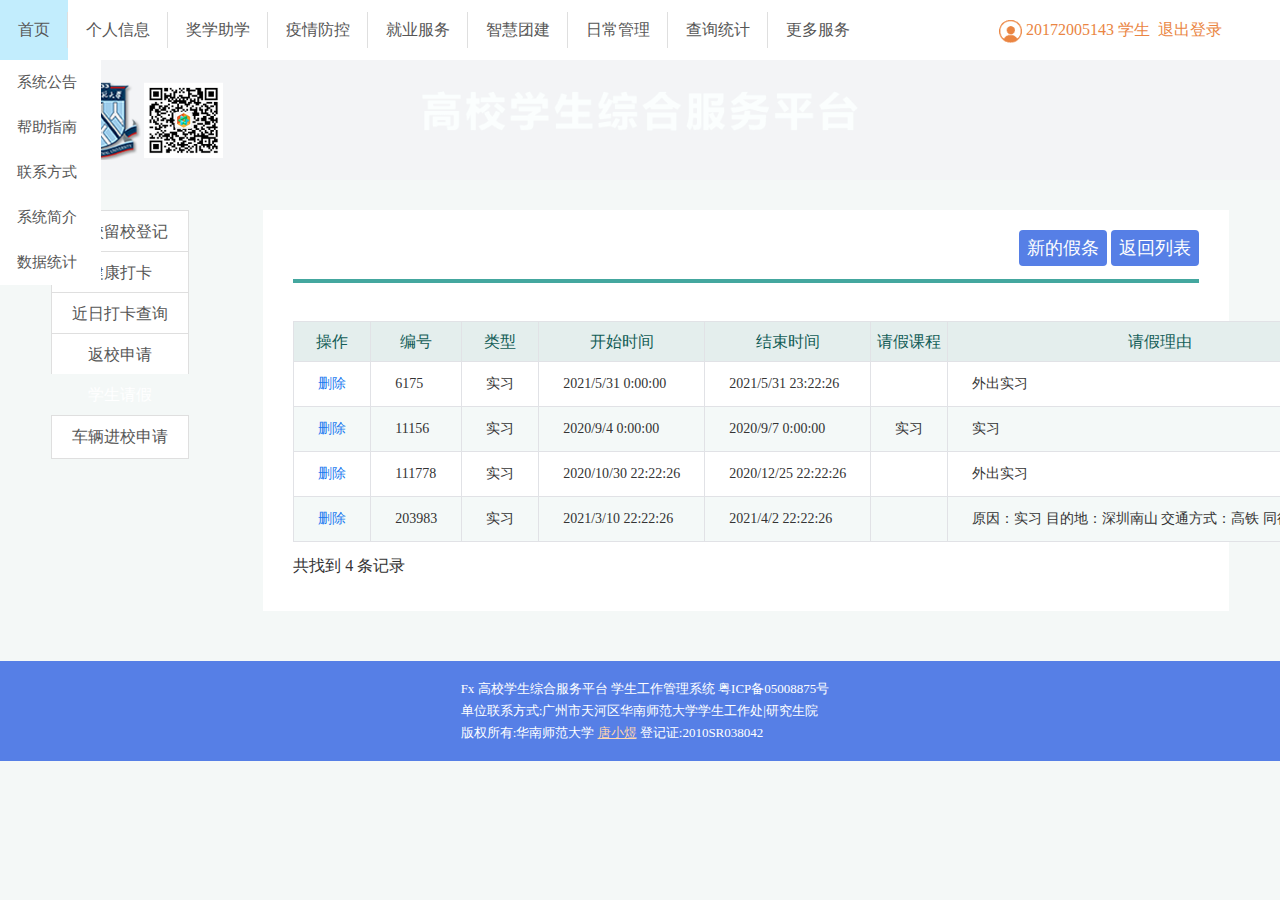
==== index.html @ 95a1191d "Rename fx.html to index.html" ====
<!DOCTYPE html>
<!-- saved from url=(0068)https://ssp.scnu.edu.cn/opt_rc_wyqj.aspx?key=wGHYtJHDlayr6qtE&fid=55 -->
<html xmlns="http://www.w3.org/1999/xhtml" class="no-touch"><head><meta http-equiv="Content-Type" content="text/html; charset=UTF-8"><meta content="width=device-width, initial-scale=1.0"><title>
	Fx 高校学生综合服务平台 学生工作管理系统 学生请假
</title><meta http-equiv="keywords" content="学生工作,综合服务,服务平台,信息系统,管理系统,swis"><meta http-equiv="author" content="华南师范大学,唐小煜,beaming@qq.com"><meta http-equiv="X-UA-Compatible" content="IE=edge"><link href="./fx_files/global.css" rel="stylesheet"><link href="./fx_files/style.css" rel="stylesheet"><link href="./fx_files/bootstrap.css" rel="stylesheet"><link href="./fx_files/right.css" rel="stylesheet"><link href="./fx_files/form.css" rel="stylesheet"><link href="./fx_files/table.css" rel="stylesheet">
<style type="text/css">/*
 * contextMenu.js v 1.4.0
 * Author: Sudhanshu Yadav
 * s-yadav.github.com
 * Copyright (c) 2013 Sudhanshu Yadav.
 * Dual licensed under the MIT and GPL licenses
**/

.iw-contextMenu {
    box-shadow: 0px 2px 3px rgba(0, 0, 0, 0.10) !important;
    border: 1px solid #c8c7cc !important;
    border-radius: 11px !important;
    display: none;
    z-index: 1000000132;
    max-width: 300px !important;
    width: auto !important;
}

.dark-mode .iw-contextMenu,
.TnITTtw-dark-mode.iw-contextMenu,
.TnITTtw-dark-mode .iw-contextMenu {
    border-color: #747473 !important;
}

.iw-cm-menu {
    background: #fff !important;
    color: #000 !important;
    margin: 0px !important;
    padding: 0px !important;
    overflow: visible !important;
}

.dark-mode .iw-cm-menu,
.TnITTtw-dark-mode.iw-cm-menu,
.TnITTtw-dark-mode .iw-cm-menu {
    background: #525251 !important;
    color: #FFF !important;
}

.iw-curMenu {
}

.iw-cm-menu li {
    font-family: -apple-system, BlinkMacSystemFont, "Helvetica Neue", Helvetica, Arial, Ubuntu, sans-serif !important;
    list-style: none !important;
    padding: 10px !important;
    padding-right: 20px !important;
    border-bottom: 1px solid #c8c7cc !important;
    font-weight: 400 !important;
    cursor: pointer !important;
    position: relative !important;
    font-size: 14px !important;
    margin: 0 !important;
    line-height: inherit !important;
    border-radius: 0 !important;
    display: block !important;
}

.dark-mode .iw-cm-menu li, .TnITTtw-dark-mode .iw-cm-menu li {
    border-bottom-color: #747473 !important;
}

.iw-cm-menu li:first-child {
    border-top-left-radius: 11px !important;
    border-top-right-radius: 11px !important;
}

.iw-cm-menu li:last-child {
    border-bottom-left-radius: 11px !important;
    border-bottom-right-radius: 11px !important;
    border-bottom: none !important;
}

.iw-mOverlay {
    position: absolute !important;
    width: 100% !important;
    height: 100% !important;
    top: 0px !important;
    left: 0px !important;
    background: #FFF !important;
    opacity: .5 !important;
}

.iw-contextMenu li.iw-mDisable {
    opacity: 0.3 !important;
    cursor: default !important;
}

.iw-mSelected {
    background-color: #F6F6F6 !important;
}

.dark-mode .iw-mSelected, .TnITTtw-dark-mode .iw-mSelected {
    background-color: #676766 !important;
}

.iw-cm-arrow-right {
    width: 0 !important;
    height: 0 !important;
    border-top: 5px solid transparent !important;
    border-bottom: 5px solid transparent !important;
    border-left: 5px solid #000 !important;
    position: absolute !important;
    right: 5px !important;
    top: 50% !important;
    margin-top: -5px !important;
}

.dark-mode .iw-cm-arrow-right, .TnITTtw-dark-mode .iw-cm-arrow-right {
    border-left-color: #FFF !important;
}

.iw-mSelected > .iw-cm-arrow-right {
}

/*context menu css end */</style><style type="text/css">@-webkit-keyframes load4 {
    0%,
    100% {
        box-shadow: 0 -3em 0 0.2em, 2em -2em 0 0em, 3em 0 0 -1em, 2em 2em 0 -1em, 0 3em 0 -1em, -2em 2em 0 -1em, -3em 0 0 -1em, -2em -2em 0 0;
    }
    12.5% {
        box-shadow: 0 -3em 0 0, 2em -2em 0 0.2em, 3em 0 0 0, 2em 2em 0 -1em, 0 3em 0 -1em, -2em 2em 0 -1em, -3em 0 0 -1em, -2em -2em 0 -1em;
    }
    25% {
        box-shadow: 0 -3em 0 -0.5em, 2em -2em 0 0, 3em 0 0 0.2em, 2em 2em 0 0, 0 3em 0 -1em, -2em 2em 0 -1em, -3em 0 0 -1em, -2em -2em 0 -1em;
    }
    37.5% {
        box-shadow: 0 -3em 0 -1em, 2em -2em 0 -1em, 3em 0em 0 0, 2em 2em 0 0.2em, 0 3em 0 0em, -2em 2em 0 -1em, -3em 0em 0 -1em, -2em -2em 0 -1em;
    }
    50% {
        box-shadow: 0 -3em 0 -1em, 2em -2em 0 -1em, 3em 0 0 -1em, 2em 2em 0 0em, 0 3em 0 0.2em, -2em 2em 0 0, -3em 0em 0 -1em, -2em -2em 0 -1em;
    }
    62.5% {
        box-shadow: 0 -3em 0 -1em, 2em -2em 0 -1em, 3em 0 0 -1em, 2em 2em 0 -1em, 0 3em 0 0, -2em 2em 0 0.2em, -3em 0 0 0, -2em -2em 0 -1em;
    }
    75% {
        box-shadow: 0em -3em 0 -1em, 2em -2em 0 -1em, 3em 0em 0 -1em, 2em 2em 0 -1em, 0 3em 0 -1em, -2em 2em 0 0, -3em 0em 0 0.2em, -2em -2em 0 0;
    }
    87.5% {
        box-shadow: 0em -3em 0 0, 2em -2em 0 -1em, 3em 0 0 -1em, 2em 2em 0 -1em, 0 3em 0 -1em, -2em 2em 0 0, -3em 0em 0 0, -2em -2em 0 0.2em;
    }
}

@keyframes load4 {
    0%,
    100% {
        box-shadow: 0 -3em 0 0.2em, 2em -2em 0 0em, 3em 0 0 -1em, 2em 2em 0 -1em, 0 3em 0 -1em, -2em 2em 0 -1em, -3em 0 0 -1em, -2em -2em 0 0;
    }
    12.5% {
        box-shadow: 0 -3em 0 0, 2em -2em 0 0.2em, 3em 0 0 0, 2em 2em 0 -1em, 0 3em 0 -1em, -2em 2em 0 -1em, -3em 0 0 -1em, -2em -2em 0 -1em;
    }
    25% {
        box-shadow: 0 -3em 0 -0.5em, 2em -2em 0 0, 3em 0 0 0.2em, 2em 2em 0 0, 0 3em 0 -1em, -2em 2em 0 -1em, -3em 0 0 -1em, -2em -2em 0 -1em;
    }
    37.5% {
        box-shadow: 0 -3em 0 -1em, 2em -2em 0 -1em, 3em 0em 0 0, 2em 2em 0 0.2em, 0 3em 0 0em, -2em 2em 0 -1em, -3em 0em 0 -1em, -2em -2em 0 -1em;
    }
    50% {
        box-shadow: 0 -3em 0 -1em, 2em -2em 0 -1em, 3em 0 0 -1em, 2em 2em 0 0em, 0 3em 0 0.2em, -2em 2em 0 0, -3em 0em 0 -1em, -2em -2em 0 -1em;
    }
    62.5% {
        box-shadow: 0 -3em 0 -1em, 2em -2em 0 -1em, 3em 0 0 -1em, 2em 2em 0 -1em, 0 3em 0 0, -2em 2em 0 0.2em, -3em 0 0 0, -2em -2em 0 -1em;
    }
    75% {
        box-shadow: 0em -3em 0 -1em, 2em -2em 0 -1em, 3em 0em 0 -1em, 2em 2em 0 -1em, 0 3em 0 -1em, -2em 2em 0 0, -3em 0em 0 0.2em, -2em -2em 0 0;
    }
    87.5% {
        box-shadow: 0em -3em 0 0, 2em -2em 0 -1em, 3em 0 0 -1em, 2em 2em 0 -1em, 0 3em 0 -1em, -2em 2em 0 0, -3em 0em 0 0, -2em -2em 0 0.2em;
    }
}</style><style type="text/css">/* This is not a zero-length file! */</style></head>

<body>
    <form method="post" action="https://ssp.scnu.edu.cn/opt_rc_wyqj.aspx?key=wGHYtJHDlayr6qtE&amp;fid=55" id="form1">
<div class="aspNetHidden">
<input type="hidden" name="__EVENTTARGET" id="__EVENTTARGET" value="">
<input type="hidden" name="__EVENTARGUMENT" id="__EVENTARGUMENT" value="">
<input type="hidden" name="__VIEWSTATE" id="__VIEWSTATE" value="/[base64]/[base64]/[base64]/[base64]/[base64]/[base64]/caQ2jnZQSI9nuB+tcl2HYSDg6dOxLQ=">
</div>

<script type="text/javascript">
//<![CDATA[
var theForm = document.forms['form1'];
if (!theForm) {
    theForm = document.form1;
}
function __doPostBack(eventTarget, eventArgument) {
    if (!theForm.onsubmit || (theForm.onsubmit() != false)) {
        theForm.__EVENTTARGET.value = eventTarget;
        theForm.__EVENTARGUMENT.value = eventArgument;
        theForm.submit();
    }
}
//]]>
</script>


        <div class="container">
            <div class="h_menu">
                <nav>
                    <ul class="menu list-unstyled">
                        <li><a href="https://ssp.scnu.edu.cn/Default.aspx">首页</a>
                            <ul>
                                <li><a href="https://ssp.scnu.edu.cn/showcontent.aspx?fid=0000">系统公告</a></li>
                                <li><a href="https://ssp.scnu.edu.cn/showcontent.aspx?fid=0099">帮助指南</a></li>
                                <li><a href="https://ssp.scnu.edu.cn/showcontent.aspx?pid=42">联系方式</a></li>
                                <li><a href="https://ssp.scnu.edu.cn/showcontent.aspx?pid=41">系统简介</a></li>
                                <li><a href="https://ssp.scnu.edu.cn/ShowStatistics.aspx">数据统计</a></li>
                            </ul>
                        </li>
                        <li><a href="https://ssp.scnu.edu.cn/opt_xx_myapps.aspx?key=wGHYtJHDlayr6qtE&amp;fid=7">个人信息</a>
                            <ul>
                                <li class="bg0"><a href="https://ssp.scnu.edu.cn/opt_xx_myapps.aspx?key=wGHYtJHDlayr6qtE&amp;fid=7">我的应用</a></li>
<li class="bg1"><a href="https://ssp.scnu.edu.cn/opt_xx_xxhz.aspx?key=wGHYtJHDlayr6qtE&amp;fid=7">信息汇总</a></li>
<li class="bg2"><a href="https://ssp.scnu.edu.cn/opt_xx_zzgx.aspx?key=wGHYtJHDlayr6qtE&amp;fid=7">我的证照</a></li>
<li class="bg3"><a href="https://ssp.scnu.edu.cn/opt_xx_jbxx.aspx?key=wGHYtJHDlayr6qtE&amp;fid=7">基本信息</a></li>
<li class="bg4"><a href="https://ssp.scnu.edu.cn/opt_xx_jtxx.aspx?key=wGHYtJHDlayr6qtE&amp;fid=7">家庭信息</a></li>
<li class="bg0"><a href="https://ssp.scnu.edu.cn/opt_xx_zhwh.aspx?key=wGHYtJHDlayr6qtE&amp;fid=7">账号维护</a></li>
<li class="bg1"><a href="https://ssp.scnu.edu.cn/opt_xx_mylogs.aspx?key=wGHYtJHDlayr6qtE&amp;fid=7">我的日志</a></li>

                            </ul>
                        </li>
                        <li><a href="https://ssp.scnu.edu.cn/opt_xx_myapps.aspx?key=wGHYtJHDlayr6qtE&amp;fid=8">奖学助学</a>
                            <ul>
                                <li class="bg0"><a href="https://ssp.scnu.edu.cn/opt_jz_jzsq.aspx?key=wGHYtJHDlayr6qtE&amp;fid=8">奖助申请</a></li>
<li class="bg1"><a href="https://ssp.scnu.edu.cn/opt_jz_jzgs.aspx?key=wGHYtJHDlayr6qtE&amp;fid=8">奖助公示</a></li>
<li class="bg2"><a href="https://ssp.scnu.edu.cn/opt_jz_cxjsq.aspx?key=wGHYtJHDlayr6qtE&amp;fid=8">成果登记与评奖</a></li>

                            </ul>
                        </li>
                        <li><a href="https://ssp.scnu.edu.cn/opt_xx_myapps.aspx?key=wGHYtJHDlayr6qtE&amp;fid=55">疫情防控</a>
                            <ul>
                                <li class="bg0"><a href="https://ssp.scnu.edu.cn/opt_yq_lxlxdj.aspx?key=wGHYtJHDlayr6qtE&amp;fid=55">离校留校登记</a></li>
<li class="bg1"><a href="https://ssp.scnu.edu.cn/opt_yq_jkdk.aspx?key=wGHYtJHDlayr6qtE&amp;fid=55">健康打卡</a></li>
<li class="bg2"><a href="https://ssp.scnu.edu.cn/opt_yq_jkdkcx.aspx?key=wGHYtJHDlayr6qtE&amp;fid=55">近日打卡查询</a></li>
<li class="bg3"><a href="https://ssp.scnu.edu.cn/opt_yq_fxsq.aspx?key=wGHYtJHDlayr6qtE&amp;fid=55">返校申请</a></li>
<li class="bg4 selected sel act"><a href="https://ssp.scnu.edu.cn/opt_rc_wyqj.aspx?key=wGHYtJHDlayr6qtE&amp;fid=55">学生请假</a></li>
<li class="bg0"><a href="https://ssp.scnu.edu.cn/opt_yq_cljxsq.aspx?key=wGHYtJHDlayr6qtE&amp;fid=55">车辆进校申请</a></li>

                            </ul>
                        </li>
                        <li><a href="https://ssp.scnu.edu.cn/opt_xx_myapps.aspx?key=wGHYtJHDlayr6qtE&amp;fid=129">就业服务</a>
                            <ul>
                                <li class="bg0"><a href="https://ssp.scnu.edu.cn/opt_jy_daqx.aspx?key=wGHYtJHDlayr6qtE&amp;fid=129">档案去向</a></li>
<li class="bg1"><a href="https://ssp.scnu.edu.cn/opt_lx_wylx.aspx?key=wGHYtJHDlayr6qtE&amp;fid=129">我要离校</a></li>
<li class="bg2"><a href="https://ssp.scnu.edu.cn/opt_jy_gopay.aspx?key=wGHYtJHDlayr6qtE&amp;fid=129">离宿缴费</a></li>

                            </ul>
                        </li>
                        <li><a href="https://ssp.scnu.edu.cn/opt_xx_myapps.aspx?key=wGHYtJHDlayr6qtE&amp;fid=104">智慧团建</a>
                            <ul>
                                <li class="bg0"><a href="https://ssp.scnu.edu.cn/opt_tw_kjxmsb.aspx?key=wGHYtJHDlayr6qtE&amp;fid=104">科技项目申报</a></li>
<li class="bg1"><a href="https://ssp.scnu.edu.cn/opt_tw_stdj.aspx?key=wGHYtJHDlayr6qtE&amp;fid=104">社团申报</a></li>

                            </ul>
                        </li>
                        <li><a href="https://ssp.scnu.edu.cn/opt_xx_myapps.aspx?key=wGHYtJHDlayr6qtE&amp;fid=14">日常管理</a>
                            <ul>
                                <li class="bg0"><a href="https://ssp.scnu.edu.cn/opt_qt_lxdj.aspx?key=wGHYtJHDlayr6qtE&amp;fid=14">留校登记</a></li>

                            </ul>
                        </li>
                        <li><a href="https://ssp.scnu.edu.cn/opt_xx_myapps.aspx?key=wGHYtJHDlayr6qtE&amp;fid=130">查询统计</a>
                            <ul>
                                
                            </ul>
                        </li>
                        <li><a href="https://ssp.scnu.edu.cn/opt_rc_wyqj.aspx?key=wGHYtJHDlayr6qtE&amp;fid=55#">更多服务</a>
                            <ul>
                                <li><a href="https://ssp.scnu.edu.cn/opt_xx_myapps.aspx?key=wGHYtJHDlayr6qtE&amp;fid=5">系统管理</a></li>
                                <li><a href="https://ssp.scnu.edu.cn/opt_xx_myapps.aspx?key=wGHYtJHDlayr6qtE&amp;fid=128">宿舍服务</a></li>
                                <li><a href="https://ssp.scnu.edu.cn/opt_xx_myapps.aspx?key=wGHYtJHDlayr6qtE&amp;fid=106">医保服务</a></li>
                                <li><a href="https://ssp.scnu.edu.cn/opt_xx_myapps.aspx?key=wGHYtJHDlayr6qtE&amp;fid=107">勤工俭学</a></li>
                                <li><a href="https://ssp.scnu.edu.cn/opt_xx_myapps.aspx?key=wGHYtJHDlayr6qtE&amp;fid=34">交互平台</a></li>
                                <li><a href="https://ssp.scnu.edu.cn/opt_xx_myapps.aspx?key=wGHYtJHDlayr6qtE&amp;fid=133">学生发展工作室</a></li>
                                <li><a href="https://ssp.scnu.edu.cn/opt_xx_myapps.aspx?key=wGHYtJHDlayr6qtE&amp;fid=179">办事大厅管理</a></li>
                            </ul>
                        </li>
                        <li class="login_info">
                            <a href="https://ssp.scnu.edu.cn/opt_rc_wyqj.aspx?key=wGHYtJHDlayr6qtE&amp;fid=55#">
                                <img src="./fx_files/user_icon.png">
                                <span id="logmsg">20172005143 学生</span></a>
                            

                            <a onclick="return confirm(&#39;确定要注销您的登录状态吗？&#39;);" id="gologout" class="submit bg2" href="javascript:__doPostBack(&#39;ctl00$gologout&#39;,&#39;&#39;)">退出登录</a>
                        </li>
                    </ul>
                </nav>
            </div>

            <div id="mp_main" class="mp_main">
	
                
            
</div>

            <div id="mp_slave" class="mp_slave">
	
                <div class="mainleft">
                    <div class="grid_sys bdorange">
                        <img src="./fx_files/logo.png" alt="" class="logo logined_logo">
                        <h1 class="scnu_service logined_service"><img src="./fx_files/service.png" alt="学生综合服务平台" class="service"></h1>
                    </div>


                    


                    <div class="clearfix"></div>
                </div>

                <div class="main_content grid3of4">
                    <div class="leftgrid bdblue">
                        
                        <div class="clearfix"></div>

                        <ul id="left_menu" class="left_menu"><li class="0"><a href="https://ssp.scnu.edu.cn/opt_yq_lxlxdj.aspx?key=wGHYtJHDlayr6qtE&amp;fid=55">离校留校登记</a></li>
<li class="1"><a href="https://ssp.scnu.edu.cn/opt_yq_jkdk.aspx?key=wGHYtJHDlayr6qtE&amp;fid=55">健康打卡</a></li>
<li class="2"><a href="https://ssp.scnu.edu.cn/opt_yq_jkdkcx.aspx?key=wGHYtJHDlayr6qtE&amp;fid=55">近日打卡查询</a></li>
<li class="3"><a href="https://ssp.scnu.edu.cn/opt_yq_fxsq.aspx?key=wGHYtJHDlayr6qtE&amp;fid=55">返校申请</a></li>
<li class="4 selected sel act"><a href="https://ssp.scnu.edu.cn/opt_rc_wyqj.aspx?key=wGHYtJHDlayr6qtE&amp;fid=55">学生请假</a></li>
<li class="0"><a href="https://ssp.scnu.edu.cn/opt_yq_cljxsq.aspx?key=wGHYtJHDlayr6qtE&amp;fid=55">车辆进校申请</a></li>
</ul>
                        <div class="clearfix"></div>
                    </div>

                <div class="main_right">
                    <div class="rightgrid">
                        

                        <div id="right_expand" class="right_expand">
                            
    <span id="cph_r_expand_msg_panel" class="msgstr"></span>

    <div class="linkpanel">
        <a id="cph_r_expand_add" href="javascript:__doPostBack(&#39;ctl00$cph_r_expand$add&#39;,&#39;&#39;)">新的假条</a>
        <a id="cph_r_expand_back" href="javascript:__doPostBack(&#39;ctl00$cph_r_expand$back&#39;,&#39;&#39;)">返回列表</a>
    </div>

                        </div>
                        
    <div id="cph_right_right_list" class="right_content">
        <div>
		<table cellspacing="0" rules="all" border="1" id="cph_right_gv1" style="border-collapse:collapse;">
			<tbody><tr class="trh">
				<th scope="col">操作</th><th scope="col">编号</th><th scope="col">类型</th><th scope="col">开始时间</th><th scope="col">结束时间</th><th scope="col">请假课程</th><th scope="col">请假理由</th><th scope="col">是否准假</th><th scope="col">是否销假</th><th scope="col">假条状态</th>
			</tr><tr class="tr1">
				<td>
                        <a onclick="return confirm(&#39;注意：只能删除[未审批]的记录\n\n您确定要删除这一项吗？&#39;);" id="cph_right_gv1_Delete_0" href="javascript:__doPostBack(&#39;ctl00$cph_right$gv1$ctl02$Delete&#39;,&#39;&#39;)">删除</a>
                    </td><td>6175</td><td>实习</td><td>2021/5/31 0:00:00</td><td>2021/5/31 23:22:26</td><td>&nbsp;</td><td>外出实习</td><td><span class="aspNetDisabled" title="是否准假"><input id="cph_right_gv1_ctl00_0" type="checkbox" name="ctl00$cph_right$gv1$ctl02$ctl00" checked="checked" disabled="disabled"></span></td><td><span class="aspNetDisabled" title="是否销假"><input id="cph_right_gv1_ctl01_0" type="checkbox" name="ctl00$cph_right$gv1$ctl02$ctl01" disabled="disabled"></span></td><td>已审核</td>
			</tr><tr class="tr0">
				<td>
                        <a onclick="return confirm(&#39;注意：只能删除[未审批]的记录\n\n您确定要删除这一项吗？&#39;);" id="cph_right_gv1_Delete_1" href="javascript:__doPostBack(&#39;ctl00$cph_right$gv1$ctl03$Delete&#39;,&#39;&#39;)">删除</a>
                    </td><td>11156</td><td>实习</td><td>2020/9/4 0:00:00</td><td>2020/9/7 0:00:00</td><td>实习</td><td>实习</td><td><span class="aspNetDisabled" title="是否准假"><input id="cph_right_gv1_ctl00_1" type="checkbox" name="ctl00$cph_right$gv1$ctl03$ctl00" checked="checked" disabled="disabled"></span></td><td><span class="aspNetDisabled" title="是否销假"><input id="cph_right_gv1_ctl01_1" type="checkbox" name="ctl00$cph_right$gv1$ctl03$ctl01" disabled="disabled"></span></td><td>已审核</td>
			</tr><tr class="tr1">
				<td>
                        <a onclick="return confirm(&#39;注意：只能删除[未审批]的记录\n\n您确定要删除这一项吗？&#39;);" id="cph_right_gv1_Delete_2" href="javascript:__doPostBack(&#39;ctl00$cph_right$gv1$ctl04$Delete&#39;,&#39;&#39;)">删除</a>
                    </td><td>111778</td><td>实习</td><td>2020/10/30 22:22:26</td><td>2020/12/25 22:22:26</td><td>&nbsp;</td><td>外出实习</td><td><span class="aspNetDisabled" title="是否准假"><input id="cph_right_gv1_ctl00_2" type="checkbox" name="ctl00$cph_right$gv1$ctl04$ctl00" disabled="disabled"></span></td><td><span class="aspNetDisabled" title="是否销假"><input id="cph_right_gv1_ctl01_2" type="checkbox" name="ctl00$cph_right$gv1$ctl04$ctl01" disabled="disabled"></span></td><td>未审核[已报备]</td>
			</tr><tr class="tr0">
				<td>
                        <a onclick="return confirm(&#39;注意：只能删除[未审批]的记录\n\n您确定要删除这一项吗？&#39;);" id="cph_right_gv1_Delete_3" href="javascript:__doPostBack(&#39;ctl00$cph_right$gv1$ctl05$Delete&#39;,&#39;&#39;)">删除</a>
                    </td><td>203983</td><td>实习</td><td>2021/3/10 22:22:26</td><td>2021/4/2 22:22:26</td><td>&nbsp;</td><td>原因：实习
目的地：深圳南山
交通方式：高铁
同行人员：无</td><td><span class="aspNetDisabled" title="是否准假"><input id="cph_right_gv1_ctl00_3" type="checkbox" name="ctl00$cph_right$gv1$ctl05$ctl00" disabled="disabled"></span></td><td><span class="aspNetDisabled" title="是否销假"><input id="cph_right_gv1_ctl01_3" type="checkbox" name="ctl00$cph_right$gv1$ctl05$ctl01" disabled="disabled"></span></td><td>未审核[已报备]</td>
			</tr>
		</tbody></table>
	</div>
        

        <div class="r_bottom">
            <div>共找到 <span id="cph_right_recordcount">4</span> 条记录</div>
        </div>
    </div>

    


                        <div class="clearfix"></div>
                        <span id="SysErrMsg" class="msgstr"></span>
                    </div>
                </div>
                </div>

                <div class="clearfix"></div>
   
            
</div>

            <div class="clearfix"></div>

            <div class="copy">
                <div id="footright">
                    <div><span id="msg_sysinf">Fx 高校学生综合服务平台 学生工作管理系统 粤ICP备05008875号</span></div>
                    <div><span id="msg_unitinf">单位联系方式:广州市天河区华南师范大学学生工作处|研究生院</span></div>
                    <div><span id="msg_copyright">版权所有:华南师范大学 <a href="mailto:15034508@qq.com">唐小煜</a> 登记证:2010SR038042</span></div>
                </div>
            </div>
        </div>
    
<div class="aspNetHidden">

	<input type="hidden" name="__VIEWSTATEGENERATOR" id="__VIEWSTATEGENERATOR" value="7E3672E4">
	<input type="hidden" name="__EVENTVALIDATION" id="__EVENTVALIDATION" value="/wEdABBECXx6Z/SM8YxrE/voUA/QCH7C2ooKcj+hye21epcYt+uzpF1NuXI+aMzZHRv7X2z7lR47oVR23DA/cJCW4TxWSu6ydGHZAZEYcoKbGllcy3W2VneF6AYnxjHngQWNz/3TOEf130ZVZ5f+k2UVd/[base64]/7jPuZ7jdSJYt4RsC4UKB8=">
</div></form>


</body></html>
---- fx_files/global.css ----
.grid_sys {
	position: relative;
  background: #F3F4F6 url('../images/banner.png') no-repeat center;
  background-size: 100% 100%;
  margin-bottom: 30px;
}

body,
ul,
ol,
li,
p,
h1,
h2,
h3,
dl,
dt,
dd,
form,
input,
button,
a,
span {
  padding: 0;
  margin: 0;
  font-family: "Microsoft YaHei", SimSun, serif;
  outline: none;
}

li {
  list-style: none;
}

img {
  border: none;
}

a,
a:hover,
a:active,
a:link,
a:visited {
  text-decoration: none;
  color: #000;
}

body {
  font-size: 16px;
  background-color: #F4F8F7;
  color: #333;
}

.msgstr{
    color:red;
}

#footright,
.footleft,
.menu > li,
.grid_sys a,
#ctl00_cph_default_Button1,
.colorul ul li,
.grant h3,
.grant ol,
.go_away ol,
.go_away h3,
th[colspan="7"] span,
.right_form dt,
.right_form dd,
.margin_top15 dt,
.margin_top15 dd,
.grid_sys .logined_logo,
.right_apps li,
.grid_sys .logined_service,
.menu .login_info a,
.form_info > h1 {
    letter-spacing: normal;
    word-spacing: normal;
    vertical-align: top;
    display: inline-block;
    *display: inline;
    *zoom: 1;
}

nav {
  background-color: #FFF;
  min-height: 60px;
}

.menu {
  text-align: left;
  text-align-last: left;
  font-size: 0;
}

.menu>li {
  font-size: 16px;
  min-height: 60px;
  margin-left: -1px;
}

.menu li a {
  display: block;
  line-height: 36px;
  padding: 0 18px;
  margin-top: 12px;
  border-left: 1px solid #DFDFDF;
  color: #565656;
}

.menu .fx a {
  border: none;
  padding-left: 55px;
  padding-right: 30px;
}

.fx img {
  vertical-align: middle;
}

.menu .color1>a {
  color: rgba(38, 152, 143, 1);
  border: none;
}

.menu li:hover {
  background-color: #C2EDFD;
}

.menu .login_info {
  float: right;
  padding-right: 56px;
  font-size: 16px;
}

.menu .login_info:hover {
  background-color: #FFF;
}

.menu .login_info a {
  padding: 0 2px;
  border: none;
  color: #EA8542;
}

.login_info img {
  vertical-align: middle;
}

.menu .login_info .submit2 {
  color: #787878;
}

.menu ul {
  display: none;
  background: #FFF;
  border: 1px solid #DFDFDF;
  position: absolute;
  margin-top: 12px;
  z-index: 5;
  margin-left: -1px;
  min-width: 103px;
}

.menu li ul a {
  font-size: 15px;
  color: #565656;
  line-height: 45px;
  margin: 0;
}

.menu ul li a:hover {
  color: #26988F;
  background-color: #C2EDFD;
}

.menu li:hover>ul {
  display: block;
  border: none;
}

.copy {
  background-color: #567FE6;
  min-height: 100px;
  color: #FFF;
  margin-top: 10px;
}

#footright {
  text-align: left;
  text-align-last: left;
  padding-top: 17px;
  padding-left: 10px;
  font-size: 13px;
}

#footright span {
  line-height: 22px;
}

#footright a {
  color: #FDD5AF;
  text-decoration: underline;
}

#footright a:hover {
  color: #FFF;
  text-decoration: none;
}

.footleft {
  padding-top: 22px;
}

.clearfix {
  clear: both;
}
---- fx_files/style.css ----
.logo,
.logined_logo {
    position: absolute;
    left: 60px;
}

.logo {
    width: 210px;
    height: 100px;
    top: 35px;
}

.logined_logo {
    width: 168px;
    height: 80px;
    top: 20px;
}

.scnu_service,
.logined_service {}

@media all and (max-width:980px) {
    .scnu_service,
    .logined_service {
        position:relative!important;
        left:17%!important;
    }
}

.scnu_service {
    line-height: 180px;
}

.logined_service {
    line-height: 120px;
}

.grid_sys_index {
    display: none;
}

.grid_sys .submit_unified {
    border-radius: 30px;
    border: 2px solid rgb(255, 255, 255);
    border-image: none;
    width: 17%;
    color: rgba(223, 107, 32, 1);
    line-height: 44px;
    font-size: 20px;
    margin-right: 5%;
    margin-bottom: 24px;
    display: none;
    min-width: 220px;
    box-shadow: 2px 0px 8px rgba(220, 220, 220, 1);
    background-color: rgb(255, 255, 255);
}

.grid_sys span {
    display: none;
}

#ctl00_cph_default_Button1 {
    background: rgba(255, 255, 255, 0);
    border-radius: 30px;
    border: 2px solid rgb(255, 255, 255);
    border-image: none;
    width: 11%;
    color: rgba(255, 255, 255, 1);
    line-height: 44px;
    font-size: 20px;
    display: none;
    min-width: 135px;
}

#login_local {
    background: rgba(255, 255, 255, 0);
    border-radius: 30px;
    border: 2px solid rgb(255, 255, 255);
    border-image: none;
    width: 11%;
    color: rgba(255, 255, 255, 1);
    line-height: 44px;
    font-size: 20px;
    display: none;
    min-width: 135px;
}

.submit_local {
    background: rgba(255, 255, 255, 0);
    border-radius: 30px;
    border: 2px solid rgb(255, 255, 255);
    border-image: none;
    width: 11%;
    color: rgba(255, 255, 255, 1);
    line-height: 44px;
    font-size: 20px;
    display: none;
    min-width: 135px;
}

#ctl00_cph_default_Button1 {
    height: 48px;
}

.service {
    width: 436px;
    height: 40px;
}

#ctl00_cph_default_grid_login {
    top: 100px;
    width: 200px;
    display: none;
    position: absolute;
}

#ctl00_cph_default_grid_myinf {
    display: none;
}

.signin_form .submit {
    display: none;
}

#ctl00_cph_default_logout {
    top: 19px;
    right: 14px;
    color: rgb(120, 120, 120);
    display: inline;
    position: absolute;
}

#ctl00_logout {
    top: 19px;
    right: 14px;
    color: rgb(120, 120, 120);
    display: inline;
    position: absolute;
}

.colorul {
    margin-bottom: 40px;
}

.colorul ul {
    text-align: justify;
    text-align-last: justify;
}

.colorul li {
    width: 24%;
    font-size: 20px;
}

.colorul a {
    border: 2px solid rgb(255, 255, 255);
    border-image: none;
    text-align: left;
    color: rgb(102, 102, 102);
    padding-top: 24px;
    padding-bottom: 24px;
    padding-left: 70px;
    display: block;
    text-align: left;
    text-align-last: left;
}

.bg_grant a {
    background: url("../images/grant_icon_orange.png") no-repeat 16px 32px rgb(255, 255, 255);
}

.bg_health a {
    background: url("../images/health_icon_orange.png") no-repeat 18px 30px rgb(255, 255, 255);
}

.bg_stay a {
    background: url("../images/stay_icon_orange.png") no-repeat 20px 28px rgb(255, 255, 255);
}

.bg_work a {
    background: url("../images/work_icon_orange.png") no-repeat 20px 30px rgb(255, 255, 255);
}

.colorul li:hover a {
    border: 2px solid rgb(55, 171, 172);
    border-image: none;
    color: rgb(55, 171, 172);
}

.bg_grant:hover a {
    background-image: url("../images/grant_icon_green.png");
}

.bg_health:hover a {
    background-image: url("../images/health_icon_green.png");
}

.bg_stay:hover a {
    background-image: url("../images/stay_icon_green.png");
}

.bg_work:hover a {
    background-image: url("../images/work_icon_green.png");
}

.colorul a:hover span {
    color: rgb(55, 171, 172);
}

.colorul span {
    margin: 0px;
    color: rgb(153, 153, 153);
    padding-top: 10px;
    font-size: 14px;
    display: block;
}

.grid_signin {
    text-align: left;
    float: left;
    -ms-text-align-last: left;
    background-color: rgb(255, 255, 255);
}

.grid_signin h2 {
    margin: 0px auto 20px;
    top: -19px;
    color: rgb(255, 255, 255);
    line-height: 28px;
    font-size: 20px;
    font-weight: normal;
    display: table;
    position: relative;
    background-image: url("../images/bg_title_icon.png");
    background-repeat: no-repeat;
    background-size: 100% 100%;
}

.grid_process h2 {
    margin: 0px auto 20px;
    top: -19px;
    color: rgb(255, 255, 255);
    line-height: 28px;
    font-size: 20px;
    font-weight: normal;
    display: table;
    position: relative;
    background-image: url("../images/bg_title_icon.png");
    background-repeat: no-repeat;
    background-size: 100% 100%;
}

.grid_signin h2 {
    padding: 5px 16px 6px 15px;
}

.grid_process h2 {
    padding: 5px 28px 6px 25px;
}

.grid_signin h2 span {
    display: none;
}

.grid_signin ul {
    padding-right: 30px;
    padding-bottom: 15px;
    padding-left: 35px;
    font-size: 16px;
    min-height: 223px;
}

.grid_signin li {
    line-height: 30px;
}

.grid_signin a {
    color: rgb(0, 121, 172);
}

.grid_signin span {
    color: rgb(51, 51, 51);
}

.grid_process {
    text-align: left;
    padding-bottom: 15px;
    float: right;
    -ms-text-align-last: left;
    background-color: rgb(255, 255, 255);
}

.grant {
    height: 223px;
    display: table-cell;
}

.go_away {
    height: 223px;
    display: table-cell;
}

.grant h3 {
    top: 48px;
    width: 20px;
    color: rgb(223, 107, 32);
    letter-spacing: 20px;
    font-size: 20px;
    margin-right: 10px;
    margin-left: 30px;
    position: relative;
    -ms-word-wrap: break-word;
}

.go_away h3 {
    top: 48px;
    width: 20px;
    color: rgb(223, 107, 32);
    letter-spacing: 20px;
    font-size: 20px;
    margin-right: 10px;
    margin-left: 30px;
    position: relative;
    -ms-word-wrap: break-word;
}

.grant li {
    list-style: decimal inside;
    line-height: 30px;
    text-align: left;
    text-align-last: left;
}

.go_away li {
    list-style: decimal inside;
    line-height: 30px;
    text-align: left;
    text-align-last: left;
}

.grant {
    border-right-color: rgb(210, 210, 210);
    border-right-width: 1px;
    border-right-style: solid;
}

.content {
    margin: 0px auto 20px;
    text-align: justify;
    position: relative;
    -ms-text-align-last: justify;
}

.main_content {
    margin: 0px auto;
}

.leftgrid {
    float: left;
    margin-bottom: 20px;
}

.left_menu li {
    height: 42px;
    margin-bottom: -1px;
    max-width: 220px;
}

.left_menu a {
    border: 1px solid rgb(223, 223, 223);
    border-image: none;
    color: rgb(86, 86, 86);
    line-height: 42px;
    font-size: 16px;
    display: block;
    background-color: rgb(255, 255, 255);
    padding:0 20px;
}

.left_menu a:hover {
    border: currentColor;
    border-image: none;
    color: rgb(255, 255, 255);
    background-image: url("../images/bg_nav_icon.png");
    background-repeat: no-repeat;
    background-size: 100% 100%;
    background-color: rgb(244, 248, 247);
}

.left_menu li.sel a {
    border: currentColor;
    border-image: none;
    color: rgb(255, 255, 255);
    background-image: url("../images/bg_nav_icon.png");
    background-repeat: no-repeat;
    background-size: 100% 100%;
    background-color: rgb(244, 248, 247);
}

@media only screen and (max-device-width: 500px) {

    /* 小于等于500px时，消失左边栏 */
    .left_menu {
        display: none;
    }

    .grid_obj {
        display: flex;
    }

    .grid_obj>div {
        display: flex;
    }

    .right_expand a {}

    .leftgrid {
        /*width: 16%;*/
        float: none;
    }
}


#ctl00_grid_obj {
    position: relative;
    right: 5px;
    margin-bottom: 10px;
    width: 220px;
}

#ctl00_obj_key {
    padding-left: 10px;
    width: 160px;
    margin-bottom: 4px;
}

#ctl00_obj_sel {
    width: 174px;
}

/*超管开放后修复的样式*/
.r_bottom {
    margin-top: 10px;
}

.right_expand {
    margin-bottom: 10px;
}


#ctl00_cph_r_expand_sc_submit input[type="submit"], /*唐增加对提交按钮的限定 20200222*/
#ctl00_cph_r_expand_VacAdd,
#ctl00_cph_r_expand_sel_submit,
#ctl00_cph_r_expand_pn_sub,
#ctl00_cph_r_expand_sc_delall,
.right_expand a,
#ctl00_cph_right_prt,
#ctl00_cph_right_exp {
    background-color: #567FE6;
    color: #FFF;
    width: 100px;
    height: 36px;
    line-height: 36px;
    border: none;
    font-size: 18px;
    text-align: center;
    text-align-last: center;
    border-radius: 4px;
    padding: 7px 28px;
}

    /*唐添加 20200222*/
    .right_expand a {
        display: inline-block;
        width: auto;
        height: auto;
        line-height: 28px;
        padding: 4px 8px;
    }

    /*唐添加 20200222*/
    .right_expand input, .right_expand select, .right_expand a {
        margin-bottom: 3px;
    }
	
.right_expand input[type="submit"] {
    padding: 0 !important;
}

.r_expand {
    text-align: left;
    text-align-last: left;
}

#ctl00_cph_right_gv1 a,
#ctl00_cph_right_gv a {
    color: #2D78B1;
}

#ctl00_cph_right_gv1 a:hover,
#ctl00_cph_right_gv a:hover {
    color: #26988F;
    text-decoration: underline;
}

#ctl00_cph_right_myapps {
    text-align: left;
    text-align-last: left
}

#ctl00_cph_right_myapps li {
    text-align: center;
    text-align-last: center;
}

.linkpanel,
.r_panel_nav {
    text-align: right;
    text-align-last: right;
}

/* 
    为什么会这这样一段代码呢
    a[href="opt_rc_zdgl.aspx?key=JMOScAf1byTdCo9x"] {
    display: inline;
    padding: 7px 28px;
}*/
---- fx_files/right.css ----
.main_right {
    width: 82%;
    float: right;
    background-color: #FFF;
    margin-bottom: 40px;
    text-align: left;
    text-align-last: left;
}

@media (max-width: 1206px) {
    .main_right {
        width: 70% !important;
        float: none;
    }
}

@media only screen and (max-device-width: 500px) {

    /* 小于等于500px时，内容占满 */
    .main_right {
        width: 95% !important;
    }
}

.rightgrid {
    padding: 20px 30px 30px 30px;
    line-height:1.8em;
}

.posts_title {
    font-weight: bold;
    font-size: 22px;
    color: #26988F;
}

.posts_vtitle {
    font-weight: normal;
    color: #898989;
    font-size: 14px;
}

.posts_content,
.right_content,
.right_form {
    border-top: 4px solid #44A79F;
    padding-top: 30px;
}

    .posts_content p {
        text-indent: 2em;
        line-height: 32px;
    }

    .posts_content b {
        font-weight: bold;
    }

.right_form {
    width: 100%;
    margin: 0 auto;
}

    .right_form h3 {
        height: 34px;
        line-height: 34px;
        background-color: #F6FCFA;
        font-weight: normal;
        font-size: 16px;
        padding: 0;
    }

        .right_form h3 span {
            display: inline-block;
            padding-left: 16px;
            padding-right: 20px;
            background: url('../images/bg_trh2_icon.png') no-repeat;
            background-size: 100% 100%;
        }

.right_apps {
    /*text-align: center;*/
}

    .right_apps ul {
        font-size: 0;
    }

    .right_apps li {
        width: 16%;
        background-color: #567FE6;
        text-align: center;
        text-align-last: center;
        font-size: 16px;
        margin: 20px 2% 10px 2%;
        /*margin-bottom: 20px;*/
    }

        .right_apps li:hover {
            background-color: #5E5FDB;
        }

    .right_apps a {
        display: block;
        padding: 20px 8px 20px 8px;
        color: #FFF;
    }
---- fx_files/form.css ----
input[type="text"],
    input[type='password'],
    select,
    textarea {
        border: 2px solid #E5E5E5;
    }

    input[type="text"],
    input[type="submit"],
    input[type='password'],
    input[type="checkbox"],
    select,
    textarea {
        border-radius: 4px;
    }

    input[type="text"],
    input[type='password'],
    select,
    textarea {
        padding-left: 14px;
    }

    /*å…¨å±€è¾“å…¥æ¡†è°ƒæ•´*/
    input[type="text"],
    input[type='password'] {
        width: 140px;
        height: 32px;
        line-height: 32px;
    }

    input[type="submit"] {
        background-color: #567FE6;
        color: #FFF;
        width: 100px;
        height: 32px;
        line-height: 32px;
        border: none;
        font-size: 18px;
        text-align: center;
        text-align-last: center;
    }

    #cph_r_expand_showcs {
        width: 86px;
        height: 30px;
        line-height: 30px;
    }

    input[type='checkbox'] {
        width: 17px;
        height: 17px;
        background-color: #fff;
        border: 1px solid #c9c9c9;
        border-radius: 2px;
        outline: none;
        -moz-appearance: none;
        -webkit-appearance: none;
    }

    input[type='checkbox']+label {
        font-size: 16px;
        position: relative;
        top: -2px;
        left: 5px;
    }

    input[type='checkbox']:checked {
        color: #567FE6;
        background: #567FE6 url("../images/checkbox_icon.png")no-repeat center;
        transition: none;
        border: none;
        border-radius: 2px;
        outline: none;
    }

    input[type='checkbox']:disabled {
        background-color: #ddd;
        border: 1px solid #c9c9c9;
        border-radius: 4px;
        outline: none;
    }

    input[type="radio"]+label::before {
        content: "\a0";
        /*Â²Â»Â»Â»ÃÃÂ¿Ã•Â¸Ã±*/
        display: inline-block;
        vertical-align: middle;
        font-size: 16px;
        width: .8em;
        height: .8em;
        margin-right: .4em;
        border-radius: 50%;
        border: 1px solid #26988F;
        text-indent: .15em;
        line-height: 1;
    }

    input[type="radio"]:disabled+label::before {
        content: "\a0";
        display: inline-block;
        vertical-align: middle;
        font-size: 16px;
        width: .8em;
        height: .8em;
        height: 40px;
        margin-right: .4em;
        border-radius: 50%;
        border: 2px solid #c9c9c9;
        background: #ddd;
        text-indent: .15em;
        line-height: 1;
    }

    input[type="radio"]:checked+label::before {
        background: url("../images/radio_icon.png") no-repeat center;
        background-size: 100%;
        width: .8em;
        height: .8em;
    }

    input[type="radio"] {
        position: relative;
        left: 17px;
        top: 3px;
        opacity: 0;
    }

    /*å…¨å±€è¾“å…¥æ¡†è°ƒæ•´*/
    /*æ¯”è¾ƒinput å®½20é«˜4*/
    select {
        width: 160px;
        height: 36px;
        -moz-appearance: none;
        -webkit-appearance: none;
        background-image: url('../images/bg_select.png');
        background-repeat: no-repeat;
        background-position: 136px center;
    }

    select::-ms-expand {
        display: none;
    }

    textarea {
        width: 400px;
        height: 60px;
    }



    /*è¡¨å•ä¸­çš„æŽ§ä»¶å®½åº¦å…¨å±€è°ƒæ•´*/
    dl {
        margin-top: 5px;
    }

    dl input[type="text"],
    dl input[type='password'] {
        width: 220px;
    }

    dl input[type="submit"] {
        width: 150px;
    }

    dl select {
        width: 240px;
        background-position: 216px center;
    }

    dl textarea {
        width: 400px;
        height: 120px;
    }


    .right_form dt {
        width: 280px;
        padding-right: 10px;
        text-align: right;
        text-align-last: right;
        font-weight:bold;
    }

    .right_form dt span {
        display: block;
        font-weight: normal;
        font-size: 14px;
    }

    .right_form dd span,
    .margin_top15 dd span {
        color: #666;
    }

    .right_form dd span.msgstr,
    .margin_top15 dd span.msgstr {
        color: red;
    }

    .margin_top15 dt {
        display: inline-block;
        padding-right: 10px;
        width: auto;
        text-align: left;
        text-align-last: left;
    }

    .margin_top15 dd {
        display: inline-block;
    }

    .margin_top15 dt a {
        color: #0079AC;
    }

    #cph_right_right_index dt {
        color: #26988F;
        border-right: 1px solid #26988F;
    }

    #cph_right_right_index p,
    #cph_right_right_index span {
        display: inline-block;
        margin: 0;
    }

    @media only screen and (max-device-width: 500px) {

        dl textarea {
            width: 625px;
            height: 131px;
            margin-left: 75px;
        }

        .right_form dl dt {
            font-size: 30px;
            text-align: left;
            text-align-last: left;
            border-left: 8px solid #567FE6;
            padding-left: 10px;
            margin-left: 63px;
            width: 100%;
            margin-top: 20px;
            margin-bottom: 20px;
        }

        #cph_right_e_msg,
        #cph_right_e_cidate,
        #cph_right_e_yddh {
            color: #333;
            margin-left: 75px;
            font-size: 30px;
        }

        #cph_right_e_atschool,
        #cph_right_e_health,
        #cph_right_e_iskeyperson,
        #cph_right_e_observation {
            margin-left: 75px;
            width: 500px;
        }

        input[type="radio"]+label::before,
        input[type="radio"]:checked+label::before {
            width: 30px;
            height: 30px
        }

        dl input[type="text"] {
            width: 625px;
            height: 65px;
            font-size: 30px;
            margin-left: 75px;
        }

        .right_form select {
            width: 625px;
            height: 65px;
            margin-left: 75px;
            font-size: 30px;
        }

        .right_form select option {
            font-size: 10px;
        }

        .right_form dd #cph_right_e_yxnj {
            font-size: 30px;
            margin-left: 75px;
            display: flow-root
        }

        .right_form dd span {
            font-size: 30px;
            margin-left: 75px;
        }

        #cph_right_e_health td {
            font-size: 30px;
        }

        input[type='checkbox'] {
            width: 40px;
            height: 40px;
            margin-left: 60px;
        }

        input[type='checkbox']+label {
            font-size: 30px;
            position: relative;
            top: 0px;
            left: 5px;
        }

        dl #cph_right_e_submit {
            width: 257px;
            height: 78px;
            font-size: 44px;
            left: 60%;
            position: absolute;
            transform: translateX(-50%);
        }

        dl #cph_right_e_delete {
            width: 257px;
            height: 78px;
            font-size: 44px;
            left: 30%;
            position: absolute;
            transform: translateX(-50%);
        }

        .rightgrid {
            margin-bottom: 70px;
        }

        .linkpanel {
            height: 50px
        }

        #cph_r_expand_pn_go {
            background-color: #567FE6;
            color: #FFF;
            width: 130px;
            height: 36px;
            line-height: 36px;
            border: none;
            font-size: 30px;
            text-align: center;
            text-align-last: center;
            border-radius: 4px;
            padding: 12px 40px;
            position: absolute;
            right: 330px;
        }


        #cph_r_expand_pn_back {
            background-color: #567FE6;
            color: #FFF;
            width: 130px;
            height: 36px;
            line-height: 36px;
            border: none;
            font-size: 30px;
            text-align: center;
            text-align-last: center;
            border-radius: 4px;
            padding: 12px 40px;
            position: absolute;
            right: 90px;
        }

        input[type="file"i] {
            -webkit-appearance: initial;
            background-color: initial;
            cursor: default;
            align-items: baseline;
            color: inherit;
            text-align: start !important;
            padding: initial;
            border: initial;
            margin-left: 70px;
        }

        dl input[type='password'] {
            width: 220px;
            margin-left: 60px;
        }
    }


    .sqbtable span {
        word-break: normal;
        width: auto;
        display: block;
        white-space: pre-wrap;
        word-wrap: break-word;
        overflow: hidden;
        max-width: 563px;
    }
---- fx_files/table.css ----
/*Ä¬ÈÏ±í¸ñÑùÊ½*/

table {
  border-collapse: collapse;
  width: 100%;
  margin-top: 8px;
  /* table-layout: fixed;
  word-break: break-all;
  word-wrap: break-word; */
}

table,
th,
td {
  border: 1px solid #E1E2E6;
}

tr {
  height: 40px;
  line-height: 26px;
  white-space: nowrap;
}

tr:nth-child(even) td {
  background: #FFFFFF;
}

tr:nth-child(odd) td {
  background: #F4F9F8;
}

th {
  line-height: 30px;
  background-color: #E4EEED;
  color: #135D57;
  font-weight: normal;
  text-align: center;
  text-align-last: center;
  white-space: nowrap;
}

th a {
  color: #135D57 !important;
}

th a:hover {
  color: #5AC1C5;
}

th #user_pic {
  float: none;
  text-align: center;
  text-align-last: center;
}

th[colspan="7"] {
  background-color: #8DD2CC;
  color: #FFF;
  text-align: left;
  text-align-last: left;
  line-height: 32px;
  padding: 0;
}

th[colspan="7"] span {
  padding-left: 16px;
  padding-right: 30px;
  background: url('../images/bg_trh_icon.png') no-repeat;
  background-size: 100% 100%;
  position: relative;
  left: -10px;
}

td {
  background-color: #FFF;
  color: #333;
  padding-left: 20px;
  height: 40px;
  font-size: 14px;
  padding: 2px 24px;
  white-space: nowrap;

}

td a {
  color: #237BF0 !important;
}

.pagerstyle td,
.pagerstyle tr {
  border: 1px solid #FFF;
  text-align: center;
  text-align-last: center;
}

.pagerstyle table td {
  display: inline-block;
  padding: 0;
  border: 0;
  background-color: #FFF;
  margin-top: 10px;
}

.pagerstyle td a,
.pagerstyle td span {
  display: block;
  height: 40px;
  line-height: 40px;
  padding: 0 20px;
  font-size: 16px;
  color: #333 !important;
}

.pagerstyle td a:hover {
  background: #EBF8F4;
}

.pagerstyle td span {
  background: #E4EEED;
}

@media only screen and (max-device-width: 500px) {

  tr:nth-child(odd) td {
    background: #E8F0FA
  }

  tr:nth-child(even) td {
    background: #FAF5FE;
  }

  td {
    font-size: 20px;
    padding: 20px 0;
    white-space: normal
  }
}
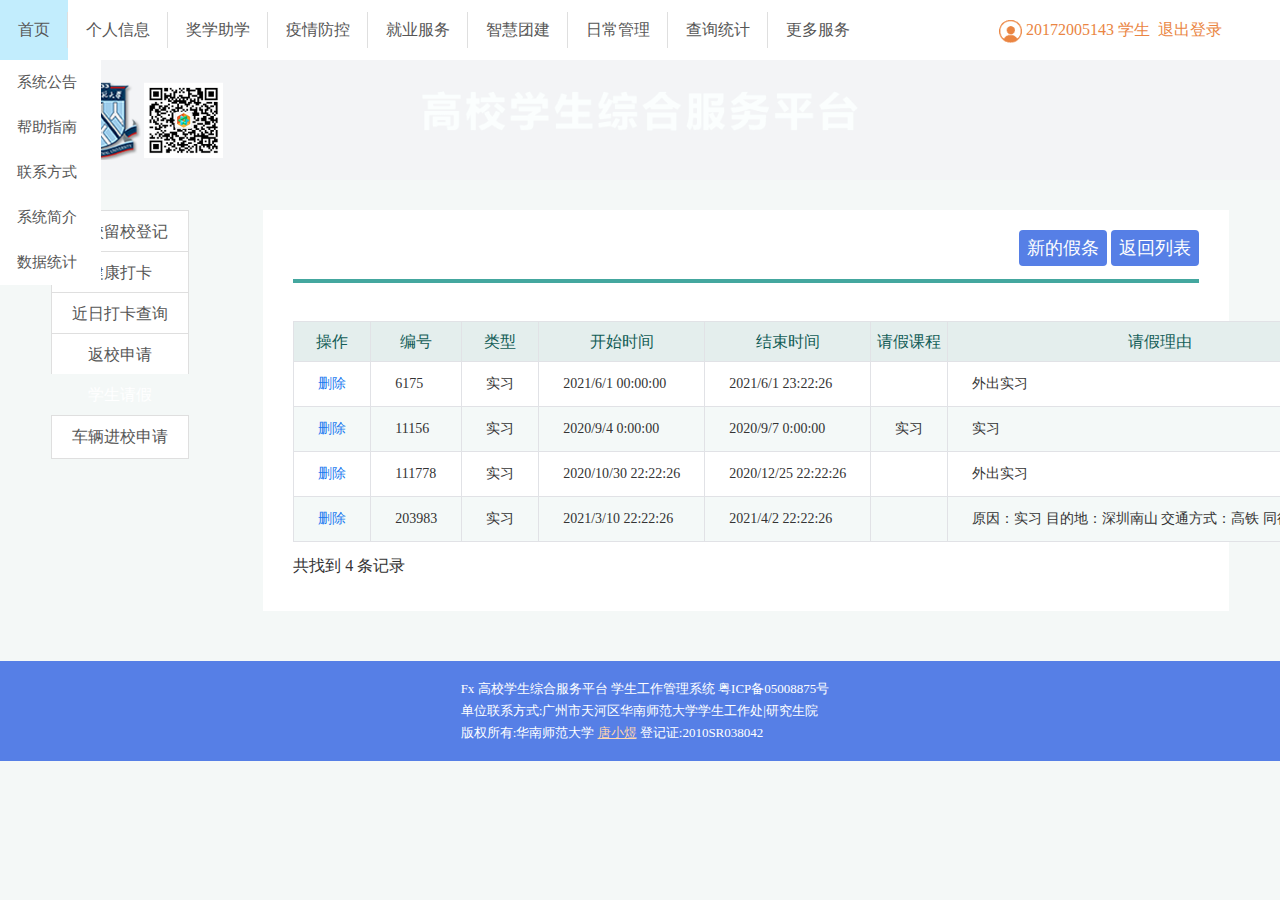
==== commit d411fc34: "Update index.html" ====
--- a/index.html
+++ b/index.html
@@ -351,7 +351,7 @@
 			</tr><tr class="tr1">
 				<td>
                         <a onclick="return confirm(&#39;注意：只能删除[未审批]的记录\n\n您确定要删除这一项吗？&#39;);" id="cph_right_gv1_Delete_0" href="javascript:__doPostBack(&#39;ctl00$cph_right$gv1$ctl02$Delete&#39;,&#39;&#39;)">删除</a>
-                    </td><td>6175</td><td>实习</td><td>2021/5/31 0:00:00</td><td>2021/5/31 23:22:26</td><td>&nbsp;</td><td>外出实习</td><td><span class="aspNetDisabled" title="是否准假"><input id="cph_right_gv1_ctl00_0" type="checkbox" name="ctl00$cph_right$gv1$ctl02$ctl00" checked="checked" disabled="disabled"></span></td><td><span class="aspNetDisabled" title="是否销假"><input id="cph_right_gv1_ctl01_0" type="checkbox" name="ctl00$cph_right$gv1$ctl02$ctl01" disabled="disabled"></span></td><td>已审核</td>
+                    </td><td>6175</td><td>实习</td><td>2021/6/1 00:00:00</td><td>2021/6/1 23:22:26</td><td>&nbsp;</td><td>外出实习</td><td><span class="aspNetDisabled" title="是否准假"><input id="cph_right_gv1_ctl00_0" type="checkbox" name="ctl00$cph_right$gv1$ctl02$ctl00" checked="checked" disabled="disabled"></span></td><td><span class="aspNetDisabled" title="是否销假"><input id="cph_right_gv1_ctl01_0" type="checkbox" name="ctl00$cph_right$gv1$ctl02$ctl01" disabled="disabled"></span></td><td>已审核</td>
 			</tr><tr class="tr0">
 				<td>
                         <a onclick="return confirm(&#39;注意：只能删除[未审批]的记录\n\n您确定要删除这一项吗？&#39;);" id="cph_right_gv1_Delete_1" href="javascript:__doPostBack(&#39;ctl00$cph_right$gv1$ctl03$Delete&#39;,&#39;&#39;)">删除</a>
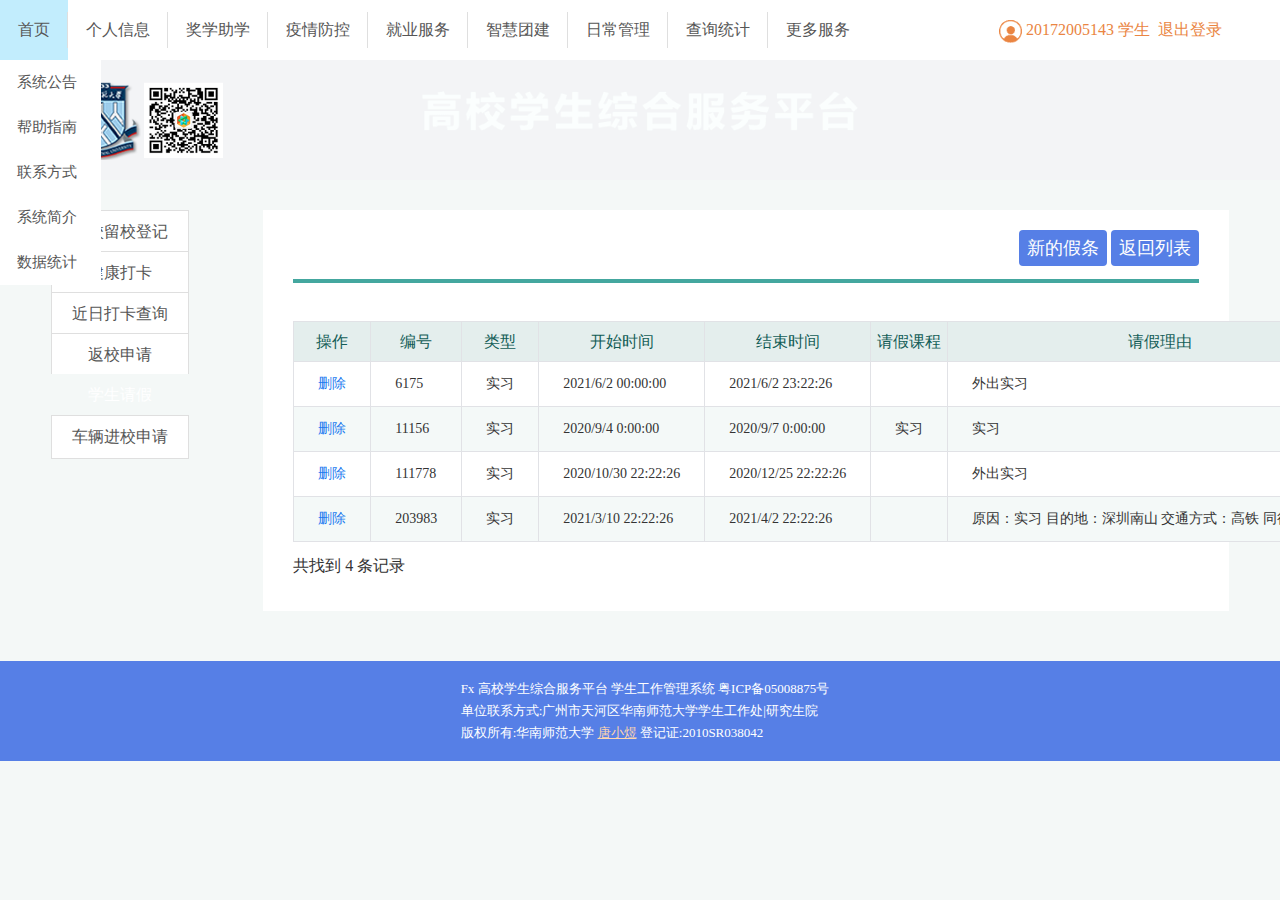
==== commit 1cd67878: "Update index.html" ====
--- a/index.html
+++ b/index.html
@@ -351,7 +351,7 @@
 			</tr><tr class="tr1">
 				<td>
                         <a onclick="return confirm(&#39;注意：只能删除[未审批]的记录\n\n您确定要删除这一项吗？&#39;);" id="cph_right_gv1_Delete_0" href="javascript:__doPostBack(&#39;ctl00$cph_right$gv1$ctl02$Delete&#39;,&#39;&#39;)">删除</a>
-                    </td><td>6175</td><td>实习</td><td>2021/6/1 00:00:00</td><td>2021/6/1 23:22:26</td><td>&nbsp;</td><td>外出实习</td><td><span class="aspNetDisabled" title="是否准假"><input id="cph_right_gv1_ctl00_0" type="checkbox" name="ctl00$cph_right$gv1$ctl02$ctl00" checked="checked" disabled="disabled"></span></td><td><span class="aspNetDisabled" title="是否销假"><input id="cph_right_gv1_ctl01_0" type="checkbox" name="ctl00$cph_right$gv1$ctl02$ctl01" disabled="disabled"></span></td><td>已审核</td>
+                    </td><td>6175</td><td>实习</td><td>2021/6/2 00:00:00</td><td>2021/6/2 23:22:26</td><td>&nbsp;</td><td>外出实习</td><td><span class="aspNetDisabled" title="是否准假"><input id="cph_right_gv1_ctl00_0" type="checkbox" name="ctl00$cph_right$gv1$ctl02$ctl00" checked="checked" disabled="disabled"></span></td><td><span class="aspNetDisabled" title="是否销假"><input id="cph_right_gv1_ctl01_0" type="checkbox" name="ctl00$cph_right$gv1$ctl02$ctl01" disabled="disabled"></span></td><td>已审核</td>
 			</tr><tr class="tr0">
 				<td>
                         <a onclick="return confirm(&#39;注意：只能删除[未审批]的记录\n\n您确定要删除这一项吗？&#39;);" id="cph_right_gv1_Delete_1" href="javascript:__doPostBack(&#39;ctl00$cph_right$gv1$ctl03$Delete&#39;,&#39;&#39;)">删除</a>
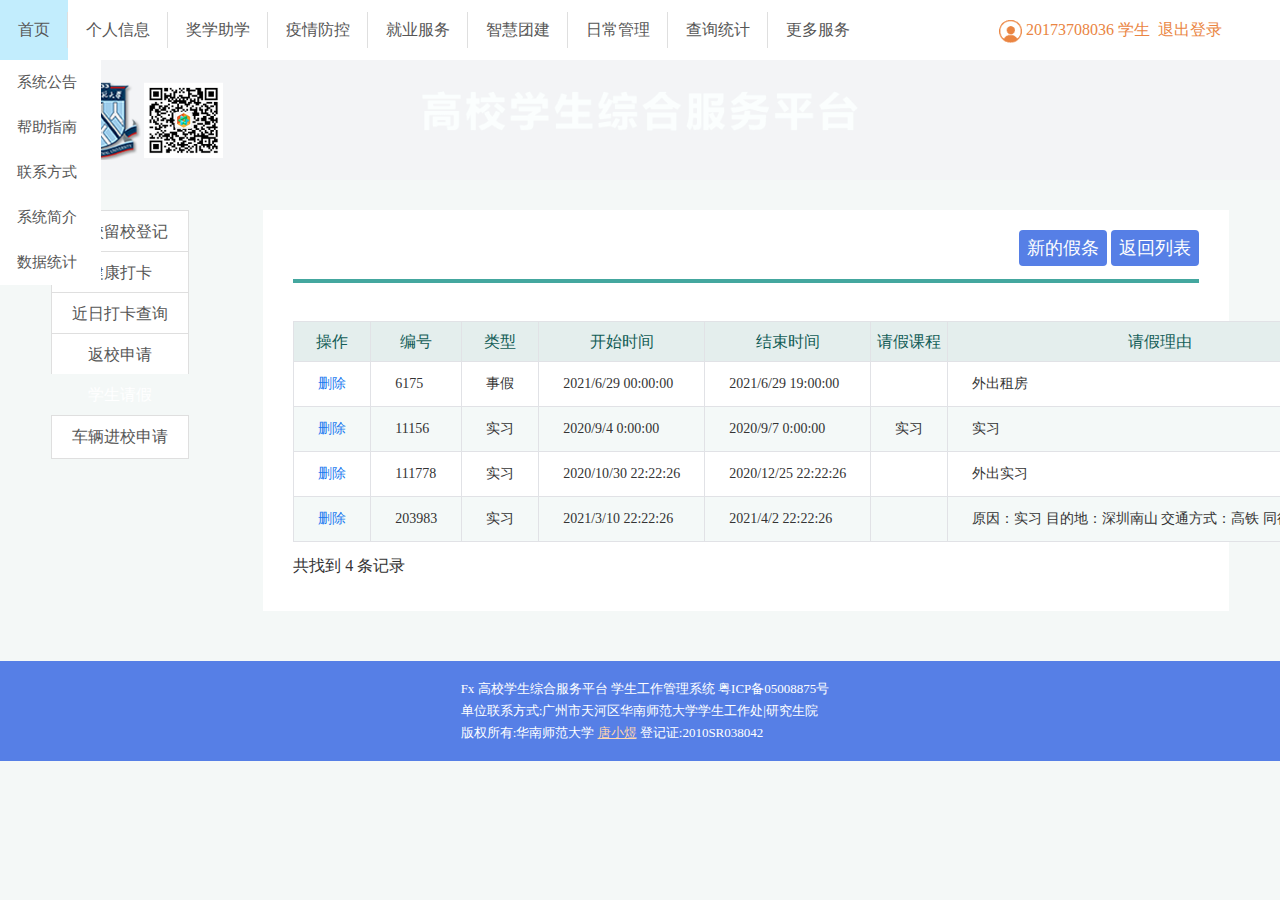
==== commit 7b1e591d: "Update index.html" ====
--- a/index.html
+++ b/index.html
@@ -283,7 +283,7 @@
                         <li class="login_info">
                             <a href="https://ssp.scnu.edu.cn/opt_rc_wyqj.aspx?key=wGHYtJHDlayr6qtE&amp;fid=55#">
                                 <img src="./fx_files/user_icon.png">
-                                <span id="logmsg">20172005143 学生</span></a>
+                                <span id="logmsg">20173708036 学生</span></a>
                             
 
                             <a onclick="return confirm(&#39;确定要注销您的登录状态吗？&#39;);" id="gologout" class="submit bg2" href="javascript:__doPostBack(&#39;ctl00$gologout&#39;,&#39;&#39;)">退出登录</a>
@@ -351,7 +351,7 @@
 			</tr><tr class="tr1">
 				<td>
                         <a onclick="return confirm(&#39;注意：只能删除[未审批]的记录\n\n您确定要删除这一项吗？&#39;);" id="cph_right_gv1_Delete_0" href="javascript:__doPostBack(&#39;ctl00$cph_right$gv1$ctl02$Delete&#39;,&#39;&#39;)">删除</a>
-                    </td><td>6175</td><td>实习</td><td>2021/6/2 00:00:00</td><td>2021/6/2 23:22:26</td><td>&nbsp;</td><td>外出实习</td><td><span class="aspNetDisabled" title="是否准假"><input id="cph_right_gv1_ctl00_0" type="checkbox" name="ctl00$cph_right$gv1$ctl02$ctl00" checked="checked" disabled="disabled"></span></td><td><span class="aspNetDisabled" title="是否销假"><input id="cph_right_gv1_ctl01_0" type="checkbox" name="ctl00$cph_right$gv1$ctl02$ctl01" disabled="disabled"></span></td><td>已审核</td>
+                    </td><td>6175</td><td>事假</td><td>2021/6/29 00:00:00</td><td>2021/6/29 19:00:00</td><td>&nbsp;</td><td>外出租房</td><td><span class="aspNetDisabled" title="是否准假"><input id="cph_right_gv1_ctl00_0" type="checkbox" name="ctl00$cph_right$gv1$ctl02$ctl00" checked="checked" disabled="disabled"></span></td><td><span class="aspNetDisabled" title="是否销假"><input id="cph_right_gv1_ctl01_0" type="checkbox" name="ctl00$cph_right$gv1$ctl02$ctl01" disabled="disabled"></span></td><td>已审核</td>
 			</tr><tr class="tr0">
 				<td>
                         <a onclick="return confirm(&#39;注意：只能删除[未审批]的记录\n\n您确定要删除这一项吗？&#39;);" id="cph_right_gv1_Delete_1" href="javascript:__doPostBack(&#39;ctl00$cph_right$gv1$ctl03$Delete&#39;,&#39;&#39;)">删除</a>
